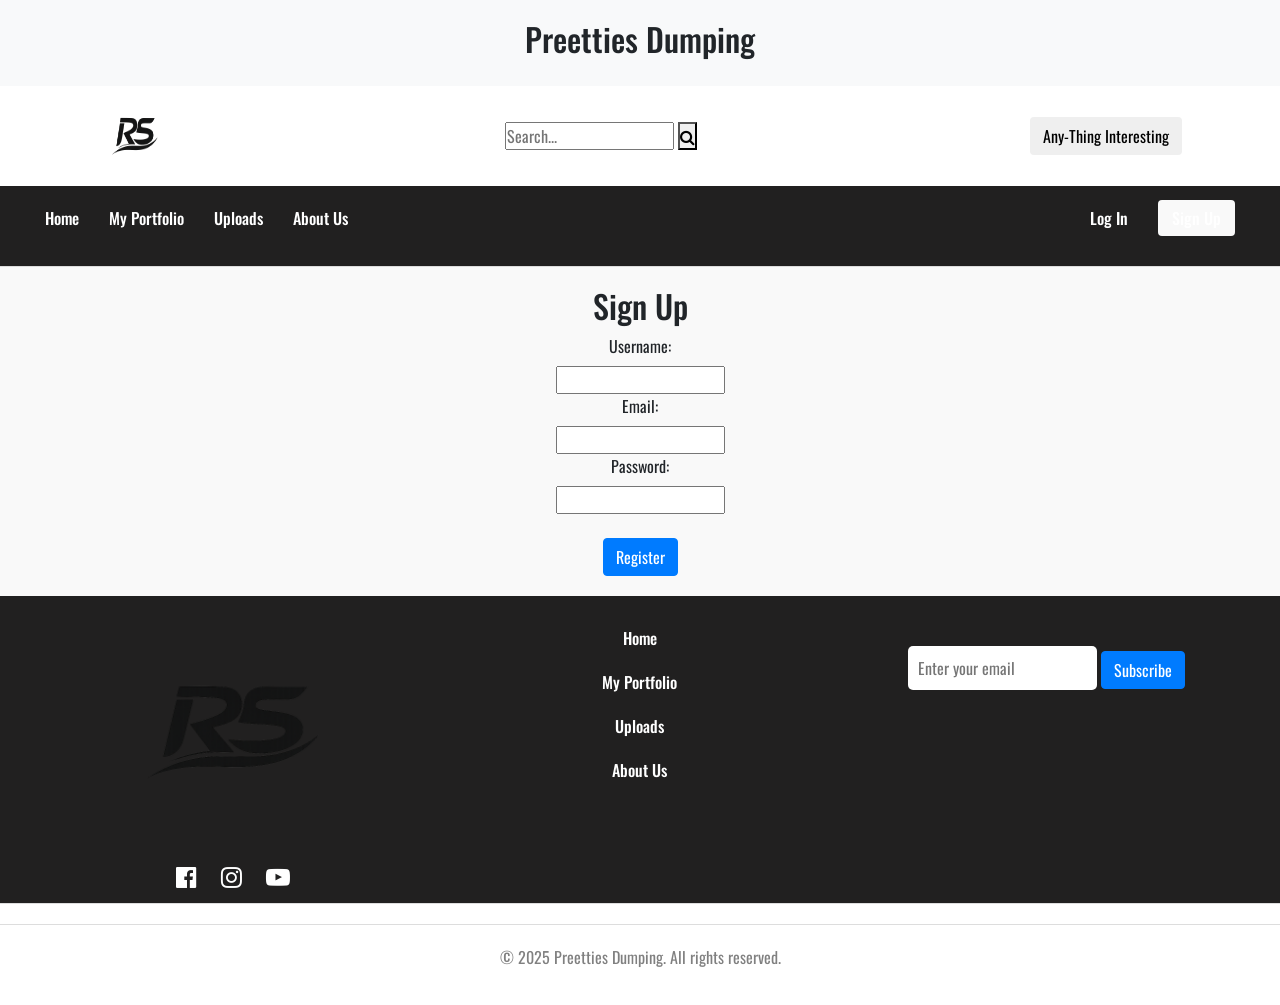
==== signup.html @ 0f2ca98d "My third commit something changes and done with the form authentication" ====
<!DOCTYPE html>
<html lang="en">

<head>
    <meta charset="UTF-8">
    <meta name="viewport" content="width=device-width, initial-scale=1.0">
    <title>Document</title>
    <!-- Bootstrap CSS -->
    <link rel="stylesheet" href="css/bootstrap.min.css">
    <link href="https://fonts.googleapis.com/css?family=Oswald&display=swap" rel="stylesheet">
    <link rel="stylesheet" type="text/css" href="css/style.css">
    <link href="https://stackpath.bootstrapcdn.com/font-awesome/4.7.0/css/font-awesome.min.css" rel="stylesheet"
        integrity="sha384-wvfXpqpZZVQGK6TAh5PVlGOfQNHSoD2xbE+QkPxCAFlNEevoEH3Sl0sibVcOQVnN" crossorigin="anonymous">
    <script type="js/bootstrap.min.js"></script>
</head>

<body>

    <header>
        <h1>Preetties Dumping</h1>
    </header>
    <div class="head container">
        <!-- Logo -->
        <div class="logo"><a href="#home">
                <img src="img/RS.png" alt="Logo">
            </a></div>
        <div class="search">
            <input type="text" placeholder="Search...">
            <button type="submit"><i class="fa fa-search" aria-hidden="true" style="border: 0ch;"></i></button>
        </div>
        <div class="btn">
            <button class="btn">Any-Thing Interesting</button>
        </div>


    </div>
    <nav class="main-nav">
        <!-- Navigation -->
        <ul class="nav-links">
            <li><a href="index.html">Home</a></li>
            <li><a href="#">My Portfolio</a></li>
            <li><a href="#">Uploads</a></li>
            <li><a href="#">About Us</a></li>
        </ul>

        <!-- Auth links -->
        <ul class="auth-links">
            <li><a href="#login">Log In</a></li>
            <li><a href="#signup" id="signup">Sign Up</a></li>
        </ul>
    </nav>
    <!-- Signup Form -->
     <section id="signup">
        <div class="sign-up container">
            <form action="" method="post">
                <h2>Sign Up</h2>
                <label for="username">Username:</label>
                <input type="text" id="username" name="username" required>

                <label for="email">Email:</label>
                <input type="email" id="email" name="email" required>

                <label for="password">Password:</label>
                <input type="password" id="password" name="password" required><br>

                <button type="submit" class="btn btn-primary">Register</button>
            </form>
        </div>
     </section>
    <!-- section4 -->
    <section id="part-5">
        <div class="container-fluid">
            <div class="row h-100">
                <div class="col-4">
                    <img class="bottom-img img-fluid" src="img/RS.png" alt="logo">
                    <div class="icon">
                        <a href=""><i class="fa fa-facebook-official" aria-hidden="true"></i></a>
                        <a href=""><i class="fa fa-instagram" aria-hidden="true"></i></a>
                        <a href=""><i class="fa fa-youtube-play" aria-hidden="true"></i></a>
                    </div>
                </div>
                <div class="col-4">
                    <ul class="nav-links-bottom">
                        <li><a href="#">Home</a></li>
                        <li><a href="#">My Portfolio</a></li>
                        <li><a href="#">Uploads</a></li>
                        <li><a href="#">About Us</a></li>
                    </ul>

                </div>
                <div class="col-4">
                    <div class="email-box">
                        <form action="#POST">
                            <input type="email" placeholder="Enter your email">
                            <button type="submit" class="btn btn-primary">Subscribe</button>
                        </form>
                    </div>

                </div>
            </div>
        </div>
    </section>
    <footer>
        <div class="footer">
            <p>&copy; 2025 Preetties Dumping. All rights reserved.</p>
        </div>
    </footer>
</body>
<script>
    // Example JavaScript for form validation
    document.querySelector('form').addEventListener('submit', function (e) {
        var username = document.getElementById('username').value;
        var email = document.getElementById('email').value;
        var password = document.getElementById('password').value;

        if (username.length < 3) {
            alert('Username must be at least 3 characters long.');
            e.preventDefault();
        }

        var emailPattern = /^[^ ]+@[^ ]+\.[a-z]{2,3}$/;
        if (!email.match(emailPattern)) {
            alert('Please enter a valid email address.');
            e.preventDefault();
        }

        if (password.length < 6) {
            alert('Password must be at least 6 characters long.');
            e.preventDefault();
        }
    });
    document.querySelector('form').addEventListener('submit',
    function (h){
        var username = document.getElementById('username').value;
        var email = document.getElementById('email').value;
        var password = document.getElementById('password').value;
        if(username!=="Preeti" ){
            alert("Username should be your name only");
            h.preventDefault();
            return;
        }
        if(email!=="preetyshrestha934@gmail.com" ){
            alert("Email should be your personal email only DUMBOOO!!!");
            h.preventDefault();
            return;
        }
        if(password!=="iloveyou" ){
            alert("Password should be the three magical words that you say to ME");
            h.preventDefault();
            return;
        }
        alert("Registration Successful! Welcome aboard, Preeti!");
    });
    if(window.location.pathname==="signup.html"){
        document.getElementById("signup").style.display="none";
    }
</script>
</html>
---- css/style.css ----
/* Reset default spacing */
* {
    margin: 0;
    padding: 0;
    box-sizing: border-box;
}

/* Body */
body {
    font-family: 'Oswald', sans-serif;
}

/* Header */
header {
    background-color: #f8f9fa;
    padding: 20px;
    text-align: center;
}

header h1 {
    font-size: 32px;
}
.head{
    display: flex;
    align-items: center;
    justify-content: space-between;
}
/* Navigation Bar */
.main-nav {
    display: flex;
    align-items: center;
    justify-content: space-between;
    background-color: rgb(33, 32, 32);
    padding: 10px 30px;
    border-bottom: 1px solid #ddd;
}

/* Logo */
.logo img {
    width: 100px;
    height: 100px;
}

/* Navigation Lists */
.nav-links,
.auth-links {
    list-style: none;
    display: flex;
    align-items: center;
}

/* Nav Items */
.nav-links li,
.auth-links li {
    padding: 10px 15px;
}

/* Links */
.nav-links li a,
.auth-links li a {
    text-decoration: none;
    color: #ffffff;
    font-weight: 500;
    transition: color 0.3s ease;
}

/* Hover effect */
.nav-links li a:hover,
.auth-links li a:hover {
    color: #007bff;
}

/* Login / Signup emphasis */
.auth-links li:last-child a {
    background-color: #007bff;
    color: #ffffff;
    padding: 6px 14px;
    border-radius: 4px;
}

.auth-links li:last-child a:hover {
    background-color: #0056b3;
    color: #ffffff;
}
.same-img{
    text-align: center ;
    border-radius: 10px;
    height: 50%;
    object-fit: cover;
}
.big-img{
    border-radius: 10px;
    height: 75%;
    object-fit: cover;
}
.view{
    text-align: center;
    margin-top: 20px;
    margin-bottom: 20px;
}
#part-5{
    background-color: rgba(33, 32, 32, 1);
    padding: 10px 30px;
    border-bottom: 1px solid #ddd;
}
.nav-links-bottom{
    list-style: none;
    text-align: center;
    padding: 10px;
}
.nav-links-bottom li{
    padding: 10px 10px;
}
.nav-links-bottom li a{
    text-decoration: none;
    color: white;
    font-weight: 500;
    transition: color 0.3s ease;
}
.nav-links-bottom li a:hover{
    color: #007bff;
}
.email-box{
    text-align: center;
    margin-top: 40px;
}
.email-box input[type="email"]{
    padding: 10px;
    width: 50%;
    border: none;
    border-radius: 5px;
}
.icon{
    text-align: center;
}
.icon a{
    color: white;
    font-size: 24px;
    margin: 0 10px;
    text-decoration: none;
}
.footer{
    text-align: center;
    padding: 20px;
    margin-top: 20px;
    border-top: 1px solid #ddd;
}
.footer p{
    color: grey;
}
/*Signup Page*/
#signup{
    background-color: #f9f9f9;
}
.sign-up form{
    display: flex;
    flex-direction: column;
    align-items: center;
    padding: 20px 0px;
}
/* Responsive (Mobile) */
@media (max-width: 768px) {
    .main-nav {
        flex-direction: column;
        align-items: center;
    }

    .nav-links,
    .auth-links {
        flex-direction: column;
    }

    .logo img {
        margin-bottom: 10px;
    }
}
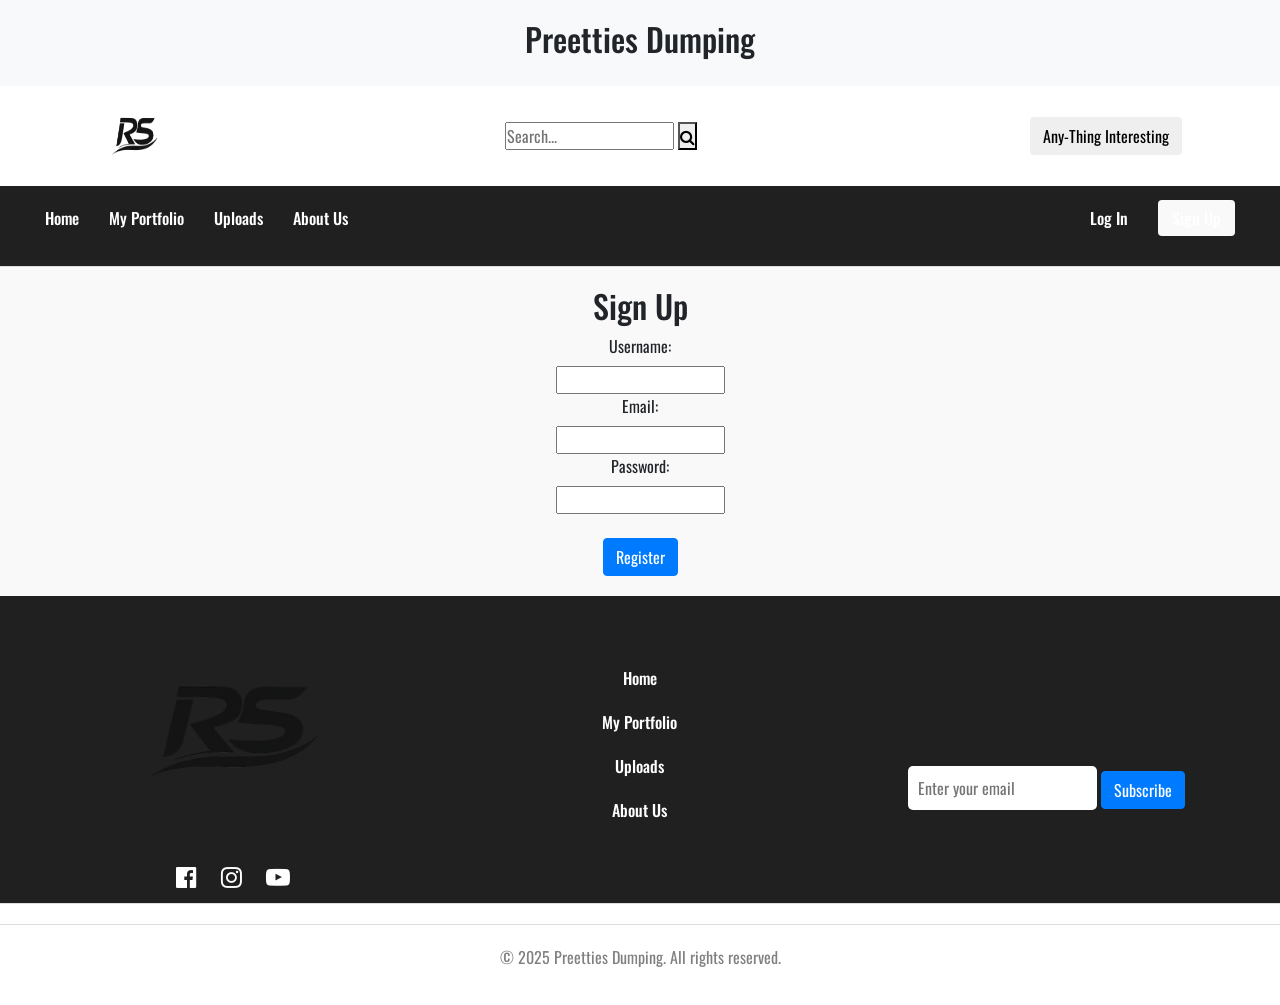
==== commit 170948b3: "5" ====
--- a/signup.html
+++ b/signup.html
@@ -149,7 +149,8 @@
             h.preventDefault();
             return;
         }
-        alert("Registration Successful! Welcome aboard, Preeti!");
+        alert("Registration Successful! Welcome aboard, Preeti! I Love you Very much");
+        window.location.href="index.html";
     });
     if(window.location.pathname==="signup.html"){
         document.getElementById("signup").style.display="none";
--- a/css/style.css
+++ b/css/style.css
@@ -104,6 +104,7 @@
     border-bottom: 1px solid #ddd;
 }
 .nav-links-bottom{
+    margin: 40px 0px;
     list-style: none;
     text-align: center;
     padding: 10px;
@@ -122,7 +123,7 @@
 }
 .email-box{
     text-align: center;
-    margin-top: 40px;
+    margin-top: 160px;
 }
 .email-box input[type="email"]{
     padding: 10px;
@@ -130,6 +131,7 @@
     border: none;
     border-radius: 5px;
 }
+
 .icon{
     text-align: center;
 }
@@ -139,6 +141,7 @@
     margin: 0 10px;
     text-decoration: none;
 }
+
 .footer{
     text-align: center;
     padding: 20px;
@@ -168,6 +171,7 @@
     .nav-links,
     .auth-links {
         flex-direction: column;
+        gap: 10px;
     }
 
     .logo img {
